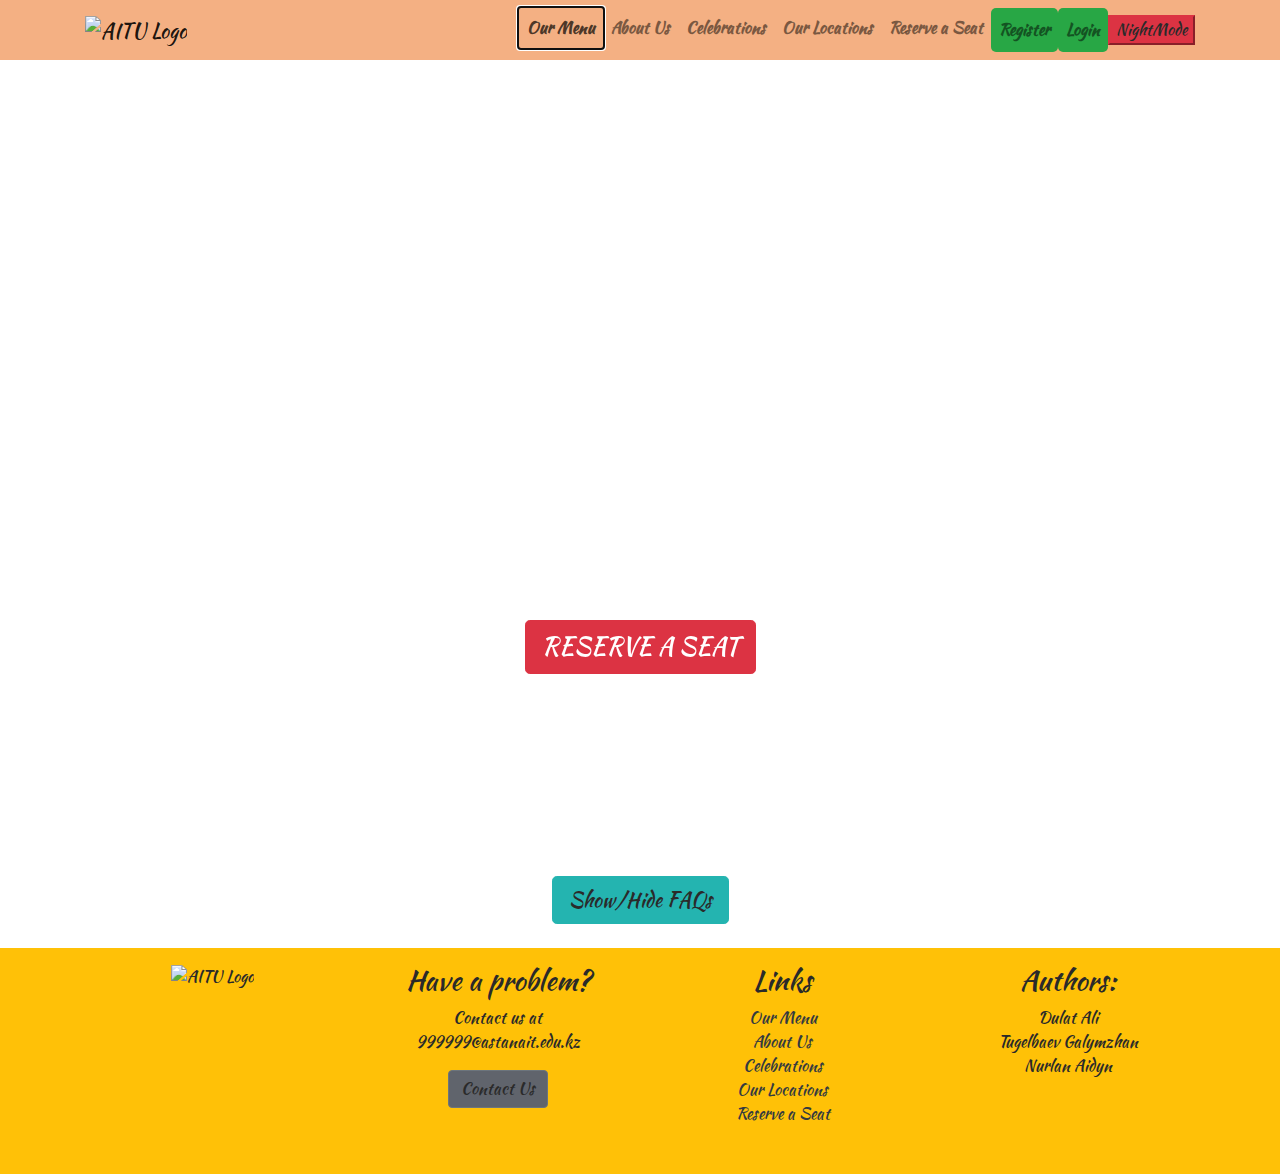
==== index.html @ a784c750 "index html" ====
<!DOCTYPE html>
<html lang="en">
<head>
    <meta charset="UTF-8">
    <meta name="viewport" content="width=device-width, initial-scale=1.0">
    <title>AITU Restaurant</title>
    <link href="https://fonts.googleapis.com/css?family=Kaushan%20Script" rel="stylesheet">
    <link href="https://stackpath.bootstrapcdn.com/bootstrap/4.5.2/css/bootstrap.min.css" rel="stylesheet">
    <script src="https://code.jquery.com/jquery-3.5.1.slim.min.js"></script>
    <script src="https://cdn.jsdelivr.net/npm/@popperjs/core@2.5.2/dist/umd/popper.min.js"></script>
    <script src="https://stackpath.bootstrapcdn.com/bootstrap/4.5.2/js/bootstrap.min.js"></script>
    <script src="js/main.js"></script>
    <link rel="stylesheet" type="text/css" href="styles/home.css">
</head>
<body>
<header>
    <nav class="navbar navbar-expand-lg navbar-light">
        <div class="container">
            <a class="navbar-brand" href="Home.html">
                <img src="https://i.ibb.co/Xxv4w6d/Group-2.png" alt="AITU Logo" class="footer-logo">
            </a>
            <button class="navbar-toggler" type="button" data-toggle="collapse" data-target="#navbarNav" aria-controls="navbarNav" aria-expanded="false" aria-label="Toggle navigation">
                <span class="navbar-toggler-icon"></span>
            </button>
            <div class="collapse navbar-collapse" id="navbarNav">
                <ul class="navbar-nav ml-auto">
                    <li class="nav-item"><a class="nav-link" href="our_menu.html">Our Menu</a></li>
                    <li class="nav-item"><a class="nav-link" href="about_us.html">About Us</a></li>
                    <li class="nav-item"><a class="nav-link" href="celebration.html">Celebrations</a></li>
                    <li class="nav-item"><a class="nav-link" href="locations.html">Our Locations</a></li>
                    <li class="nav-item"><a class="nav-link" href="reserve.html">Reserve a Seat</a></li>
                    <li class="nav-item" id="registerButton"><a class="nav-link auth-button" href="register.html">Register</a></li>
                    <li class="nav-item" id="loginButton"><a class="nav-link auth-button" href="login.html">Login</a></li>
                    <li class="nav-item d-none" id="logoutButton"><a class="nav-link auth-button" href="#">Logout</a></li>
                </ul>
            </div>
            <button id="theme-toggle">NightMode</button>

        </div>
    </nav>
</header>

<main class="container-fluid p-0">
    <div id="restaurantCarousel" class="carousel slide" data-ride="carousel">
        <ol class="carousel-indicators">
            <li data-target="#restaurantCarousel" data-slide-to="0" class="active"></li>
            <li data-target="#restaurantCarousel" data-slide-to="1"></li>
            <li data-target="#restaurantCarousel" data-slide-to="2"></li>
        </ol>
        <div class="carousel-inner">
            <div class="carousel-item active" style="background-image: url('https://plus.unsplash.com/premium_photo-1661627606440-a901eb9588c5?q=80&w=2940&auto=format&fit=crop');">
            </div>
            <div class="carousel-item" style="background-image: url('https://plus.unsplash.com/premium_photo-1661432769134-758550b8fedb?q=80&w=2832&auto=format&fit=crop');">
            </div>
            <div class="carousel-item" style="background-image: url('https://images.unsplash.com/photo-1694717853140-8ecc9b1289e3?q=80&w=2940&auto=format&fit=crop');">
            </div>
        </div>
        <a class="carousel-control-prev" href="#restaurantCarousel" role="button" data-slide="prev">
            <span class="carousel-control-prev-icon" aria-hidden="true"></span>
        </a>
        <a class="carousel-control-next" href="#restaurantCarousel" role="button" data-slide="next">
            <span class="carousel-control-next-icon" aria-hidden="true"></span>
        </a>
        <div class="carousel-caption">
            <h2>AITU Restaurant</h2>
            <a href="reserve.html" class="btn btn-danger btn-lg" id="reserveButton">RESERVE A SEAT</a>
        </div>
    </div>
</main>

<main class="container-fluid p-0">
    <!-- Add a button -->
    <div class="text-center my-4" id="faq">
        <button id="faqButton" class="btn btn-primary btn-lg">Show/Hide FAQs</button>
    </div>

    <!-- FAQ Section -->
    <div id="faqSection" class="container my-5">
        <h2 class="text-center mb-4">Frequently Asked Questions</h2>
        <div class="faq-item">
            <h4 class="faq-question">What are your restaurant hours?</h4>
            <div class="faq-answer">
                <p>We are open from 8 AM to 10 PM every day.</p>
            </div>
        </div>
        <div class="faq-item">
            <h4 class="faq-question">Do you offer vegetarian options?</h4>
            <div class="faq-answer">
                <p>Yes, we have a variety of vegetarian and vegan options available on our menu.</p>
            </div>
        </div>
        <div class="faq-item">
            <h4 class="faq-question">Can I reserve a table online?</h4>
            <div class="faq-answer">
                <p>Yes, you can easily reserve a table online by visiting our reservation page.</p>
            </div>
        </div>
    </div>
</main>


<footer class="py-3">
    <div class="container">
        <div class="row text-center">
            <div class="col-md-3 mb-3">
                <img src="https://i.ibb.co/Xxv4w6d/Group-2.png" class="footer-logo" alt="AITU Logo">
            </div>
            <div class="col-md-3 mb-3">
                <h3>Have a problem?</h3>
                <p>Contact us at 999999@astanait.edu.kz</p>
                <a href="contact.html" class="btn btn-secondary" id="contactUsButton">Contact Us</a>
            </div>
            <div class="col-md-3 mb-3">
                <h3>Links</h3>
                <ul class="list-unstyled">
                    <li><a class="text-dark" href="our_menu.html">Our Menu</a></li>
                    <li><a class="text-dark" href="about_us.html">About Us</a></li>
                    <li><a class="text-dark" href="celebration.html">Celebrations</a></li>
                    <li><a class="text-dark" href="locations.html">Our Locations</a></li>
                    <li><a class="text-dark" href="reserve.html">Reserve a Seat</a></li>
                </ul>
            </div>
            <div class="col-md-3 mb-3">
                <h3>Authors:</h3>
                <ul class="list-unstyled">
                    <li>Dulat Ali</li>
                    <li>Tugelbaev Galymzhan</li>
                    <li>Nurlan Aidyn</li>
                </ul>
            </div>
        </div>
    </div>
</footer>

<script src="js/DarkMode.js"></script>
<script src="js/Home.js"></script>
<script src="js/main.js"></script>

</body>
</html>
---- styles/home.css ----
:root {
    --primary-color: #f4b083;
    --background-color: #ffffff;
    --reserve-button-color: #dc3343;
    --footer-color: #ffc107;
    --footer-text-color: #000000;
    --footer-button-color: #60646c;
    --faq-button-color: #24b4b0;
    --text-color: #2a2a2a;
    --carousel-text-color: #ffffff;
    --navbar-hover-color: #e59a69;
    --image-brightness: 100%;

}

/* dark theme */
[data-theme="dark"] {
    --primary-color: #0e4b61;
    --background-color: #374045;
    --reserve-button-color: #003343;
    --footer-color: #b78114;
    --footer-text-color: #374045;
    --footer-button-color: #374045;
    --faq-button-color: #8c2343;
    --text-color: #c7cfde;
    --carousel-text-color: #ffffff;
    --navbar-hover-color: #136181;
    --image-brightness: 70%;
}


body {
    font-family: 'Kaushan Script', cursive;
    background-color: var(--background-color);
    color: var(--text-color);
}

.navbar {
    background-color: var(--primary-color);
}

.navbar-nav .nav-link {
    font-weight: bold;
    color: var(--text-color);
}
button {
    background-color: var(--reserve-button-color);
    border-color: var(--reserve-button-color);
    color: var(--text-color);
}

.navbar-nav .nav-link:hover {
    background-color: var(--navbar-hover-color);
}
        .carousel-item {
            height: 88vh; 
            background: no-repeat center center scroll;
            background-size: cover;
        }
        .carousel-caption {
            bottom: 20%; 
            text-align: center;

        }
        .carousel-caption h2 {
            color: var(--carousel-text-color);
            font-size: 3rem; 
        }
        .carousel-caption a {
            font-size: 1.5rem;
        }
        footer {
            background-color: var(--footer-color);
        }
        .footer-logo {
            width: 150px;
        }
        #faq {
            background-color: var(--background-color);
        }
        .faq-item {
        margin-bottom: 1rem;
        border-bottom: 1px solid #ccc;
        padding-bottom: 1rem;
        }
        .faq-question {
            cursor: pointer;
            font-weight: bold;
        }
        .faq-answer {
            display: none;
            padding-top: 0.5rem;
            transition: max-height 0.5s ease-in-out;
        }
        #faqButton {
            background-color: var(--faq-button-color);
            border-color: var(--faq-button-color);
            color: var(--text-color);
        }
        #faqSection {
            color: var(--text-color);
        }
        #contactUsButton {
            background-color: var(--footer-button-color);
            color: var(--text-color);
        }
        #reserveButton  {
            background-color: var(--reserve-button-color); ;
            border-color: var(--reserve-button-color);
        }
        .carousel-inner{
            filter: brightness(var(--image-brightness));
        }
.auth-button {
            background-color: #28a745; /* Зеленый цвет для кнопок */
            color: white; /* Цвет текста */
            font-weight: bold; /* Жирный шрифт */
            border-radius: 5px; /* Закругленные углы */
            padding: 10px 15px; /* Отступы */
        }

        .auth-button:hover {
            background-color: #218838; /* Более темный зеленый при наведении */
            text-decoration: none; /* Убираем подчеркивание */
        }
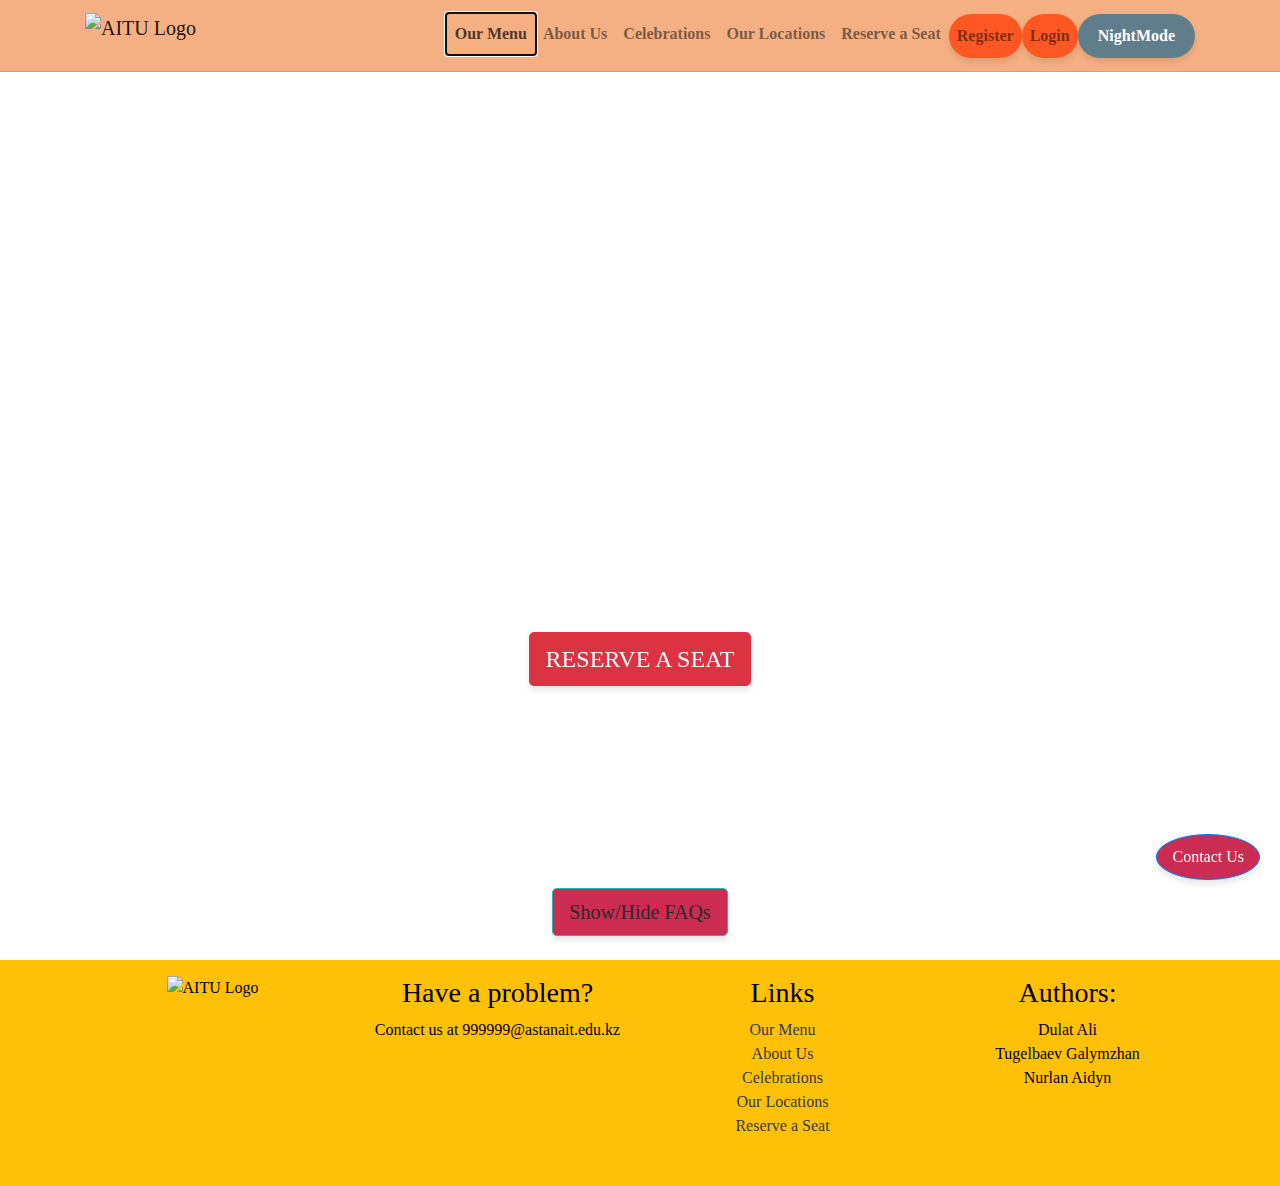
==== commit d67ac7c4: "test" ====
--- a/index.html
+++ b/index.html
@@ -16,8 +16,8 @@
 <header>
     <nav class="navbar navbar-expand-lg navbar-light">
         <div class="container">
-            <a class="navbar-brand" href="Home.html">
-                <img src="https://i.ibb.co/Xxv4w6d/Group-2.png" alt="AITU Logo" class="footer-logo">
+            <a class="navbar-brand" href="index.html">
+                <img id="logo-image" src="https://i.ibb.co/Xxv4w6d/Group-2.png" alt="AITU Logo" class="footer-logo">
             </a>
             <button class="navbar-toggler" type="button" data-toggle="collapse" data-target="#navbarNav" aria-controls="navbarNav" aria-expanded="false" aria-label="Toggle navigation">
                 <span class="navbar-toggler-icon"></span>
@@ -71,7 +71,7 @@
 <main class="container-fluid p-0">
     <!-- Add a button -->
     <div class="text-center my-4" id="faq">
-        <button id="faqButton" class="btn btn-primary btn-lg">Show/Hide FAQs</button>
+        <button id="faqButton" class="btn btn-lg btn-lg ">Show/Hide FAQs</button>
     </div>
 
     <!-- FAQ Section -->
@@ -96,6 +96,40 @@
             </div>
         </div>
     </div>
+
+    <button id="contactUsFloatingButton" class="btn btn-primary" data-toggle="modal" data-target="#contactUsModal">
+        Contact Us
+    </button>
+
+    <div class="modal fade" id="contactUsModal" tabindex="-1" role="dialog" aria-labelledby="contactUsModalLabel" aria-hidden="true">
+        <div class="modal-dialog" role="document">
+            <div class="modal-content">
+                <div class="modal-header">
+                    <h5 class="modal-title" id="contactUsModalLabel">Contact Us</h5>
+                    <button type="button" class="close" data-dismiss="modal" aria-label="Close">
+                        <span aria-hidden="true">&times;</span>
+                    </button>
+                </div>
+                <div class="modal-body">
+                    <form>
+                        <div class="form-group">
+                            <label for="nameInput">Name</label>
+                            <input type="text" class="form-control" id="nameInput" placeholder="Enter your name">
+                        </div>
+                        <div class="form-group">
+                            <label for="emailInput">Email</label>
+                            <input type="email" class="form-control" id="emailInput" placeholder="Enter your email">
+                        </div>
+                        <div class="form-group">
+                            <label for="messageTextarea">Message</label>
+                            <textarea class="form-control" id="messageTextarea" rows="4" placeholder="Write your message"></textarea>
+                        </div>
+                        <button type="submit" class="btn btn-primary">Send Message</button>
+                    </form>
+                </div>
+            </div>
+        </div>
+    </div>
 </main>
 
 
@@ -108,7 +142,7 @@
             <div class="col-md-3 mb-3">
                 <h3>Have a problem?</h3>
                 <p>Contact us at 999999@astanait.edu.kz</p>
-                <a href="contact.html" class="btn btn-secondary" id="contactUsButton">Contact Us</a>
+                
             </div>
             <div class="col-md-3 mb-3">
                 <h3>Links</h3>
--- a/styles/home.css
+++ b/styles/home.css
@@ -1,3 +1,211 @@
+
+:root {
+    --primary-color: #F4B183; /* теплый абрикосовый */
+    --background-color: #FFFDF6; /* светло-кремовый */
+    --text-color: #4A4A4A; /* темно-серый */
+    --reserve-button-color: #D8435A; /* приглушенный красный */
+    --faq-button-color: #60A5A8; /* бирюзовый */
+}
+
+
+/* dark theme */
+[data-theme="dark"] {
+    --primary-color: #0e4b61;
+    transition: background-color 0.3s ease, color 0.3s ease;
+    --background-color: #374045;
+    --reserve-button-color: #003343;
+    --footer-color: #b78114;
+    --footer-text-color: #374045;
+    --footer-button-color: #374045;
+    --faq-button-color: #8c2343;
+    --text-color: #c7cfde;
+    --carousel-text-color: #ffffff;
+    --navbar-hover-color: #136181;
+    --image-brightness: 70%;
+}
+
+
+body {
+    font-family: sans-serif; 
+    background-color: var(--background-color);
+    color: var(--text-color);
+    transition: background-color 0.3s ease, color 0.3s ease;
+}
+
+.navbar {
+    background-color: var(--primary-color);
+}
+.navbar {
+    background-color: #dda15e; /* Прозрачный абрикосовый */
+    backdrop-filter: blur(10px); /* Размытие заднего фона */
+    border-bottom: 1px solid #e59a69;
+}
+
+.carousel-caption h2 {
+    font-size: 3.5rem; /* сделайте текст больше */
+    margin-bottom: 20px; /* добавьте пространство */
+}
+
+.footer-logo {
+    margin-bottom: 15px;
+}
+
+
+.navbar-nav .nav-link {
+    font-weight: bold;
+    color: var(--text-color);
+}
+button {
+    background-color: var(--reserve-button-color);
+    border-color: var(--reserve-button-color);
+    color: var(--text-color);
+}
+button, .auth-button {
+    box-shadow: 0 4px 6px rgba(0, 0, 0, 0.1);
+    transition: transform 0.2s ease, box-shadow 0.2s ease;
+}
+
+button:hover, .auth-button:hover {
+    transform: translateY(-2px);
+    box-shadow: 0 6px 8px rgba(0, 0, 0, 0.15);
+}
+
+
+.navbar-nav .nav-link:hover {
+    background-color: var(--navbar-hover-color);
+}
+        .carousel-item {
+            height: 88vh; 
+            background: no-repeat center center scroll;
+            background-size: cover;
+        }
+        .carousel-caption {
+            bottom: 20%; 
+            text-align: center;
+
+        }
+        .carousel-caption h2 {
+            color: var(--carousel-text-color);
+            font-size: 3rem; 
+        }
+        .carousel-caption a {
+            font-size: 1.5rem;
+        }
+        footer {
+            background-color: #FFC618;
+            background: #FFC618;
+            color: var(--footer-text-color);
+        }
+        .footer-logo {
+            width: 150px;
+        }
+        #faq {
+            background-color: var(--background-color);
+        }
+        .faq-item {
+        margin-bottom: 1rem;
+        border-bottom: 1px solid #ccc;
+        padding-bottom: 1rem;
+        }
+        .faq-question {
+            cursor: pointer;
+            font-weight: bold;
+        }
+        .faq-answer {
+            display: none;
+            padding-top: 0.5rem;
+            transition: max-height 0.5s ease-in-out;
+        }
+        .faq-answer {
+        max-height: 0;
+        overflow: hidden;
+        }
+
+        .faq-answer.show {
+            max-height: 200px;
+            transition: max-height 0.5s ease;
+        }
+
+        #faqButton {
+            background-color: var(--faq-button-color);
+            border-color: var(--faq-button-color);
+            color: var(--text-color);
+        }
+        #faqSection {
+            color: var(--text-color);
+        }
+        #contactUsButton {
+            background-color: var(--footer-button-color);
+            color: var(--text-color);
+        }
+        #reserveButton  {
+            background-color: var(--reserve-button-color); ;
+            border-color: var(--reserve-button-color);
+        }
+        .carousel-inner{
+            filter: brightness(var(--image-brightness));
+        }
+#faqSection {
+    border: 2px solid var(--primary-color);
+    border-radius: 8px;
+    padding: 20px;
+}
+.faq-answer {
+    display: none; /* скрыто по умолчанию */
+}
+
+
+
+
+.auth-button {
+            background-color: #28a745; /* Зеленый цвет для кнопок */
+            color: white; /* Цвет текста */
+            font-weight: bold; /* Жирный шрифт */
+            border-radius: 5px; /* Закругленные углы */
+            padding: 10px 15px; /* Отступы */
+        }
+
+        .auth-button:hover {
+            background-color: #218838; /* Более темный зеленый при наведении */
+            text-decoration: none; /* Убираем подчеркивание */
+        }
+/* Кнопки "Войти" и "Регистрация" */
+.auth-button {
+    background-color: #ff5722; /* Оранжевый цвет */
+    color: white; /* Цвет текста */
+    font-weight: bold; /* Жирный шрифт */
+    border-radius: 30px; /* Сильное закругление углов */
+    padding: 10px 20px; /* Отступы */
+    box-shadow: 0 4px 6px rgba(0, 0, 0, 0.1); /* Тень */
+    transition: all 0.3s ease-in-out; /* Плавный переход */
+}
+
+.auth-button:hover {
+    background-color: #e64a19; /* Более темный оттенок оранжевого */
+    box-shadow: 0 6px 8px rgba(0, 0, 0, 0.15); /* Усиление тени */
+    transform: scale(1.05); /* Легкое увеличение кнопки */
+    text-decoration: none; /* Убираем подчеркивание */
+}
+
+/* Кнопка "Ночной режим" */
+#theme-toggle {
+    background-color: #607d8b; /* Серо-голубой цвет */
+    color: white; /* Цвет текста */
+    border: none; /* Убираем рамку */
+    font-weight: bold; /* Жирный шрифт */
+    border-radius: 30px; /* Сильное закругление углов */
+    padding: 10px 20px; /* Отступы */
+    box-shadow: 0 4px 6px rgba(0, 0, 0, 0.1); /* Тень */
+    transition: all 0.3s ease-in-out; /* Плавный переход */
+}
+
+#theme-toggle:hover {
+    background-color: #455a64; /* Более темный оттенок */
+    transform: scale(1.05); /* Легкое увеличение кнопки */
+}
+
+
+
 
 :root {
     --primary-color: #f4b083;
@@ -31,96 +239,177 @@
 
 
 body {
-    font-family: 'Kaushan Script', cursive;
+    font-family: 'sans-serif';
     background-color: var(--background-color);
     color: var(--text-color);
 }
 
 .navbar {
     background-color: var(--primary-color);
+    color: var(--text-color)
 }
 
 .navbar-nav .nav-link {
     font-weight: bold;
     color: var(--text-color);
 }
+
+.navbar-nav .nav-link:hover {
+    background-color: var(--navbar-hover-color);
+}
+#contactUsFloatingButton {
+        position: fixed;
+        bottom: 20px;
+        right: 20px;
+        z-index: 1000;
+        border-radius: 50%;
+        padding: 10px 15px;
+        font-size: 16px;
+    }
+
+.nav-item {
+    color: var(--text-color);
+}
+
 button {
     background-color: var(--reserve-button-color);
     border-color: var(--reserve-button-color);
     color: var(--text-color);
 }
 
-.navbar-nav .nav-link:hover {
-    background-color: var(--navbar-hover-color);
-}
-        .carousel-item {
-            height: 88vh; 
-            background: no-repeat center center scroll;
-            background-size: cover;
-        }
-        .carousel-caption {
-            bottom: 20%; 
-            text-align: center;
-
-        }
-        .carousel-caption h2 {
-            color: var(--carousel-text-color);
-            font-size: 3rem; 
-        }
-        .carousel-caption a {
-            font-size: 1.5rem;
-        }
-        footer {
-            background-color: var(--footer-color);
-        }
-        .footer-logo {
-            width: 150px;
-        }
-        #faq {
-            background-color: var(--background-color);
-        }
-        .faq-item {
-        margin-bottom: 1rem;
-        border-bottom: 1px solid #ccc;
-        padding-bottom: 1rem;
-        }
-        .faq-question {
-            cursor: pointer;
-            font-weight: bold;
-        }
-        .faq-answer {
-            display: none;
-            padding-top: 0.5rem;
-            transition: max-height 0.5s ease-in-out;
-        }
-        #faqButton {
-            background-color: var(--faq-button-color);
-            border-color: var(--faq-button-color);
-            color: var(--text-color);
-        }
-        #faqSection {
-            color: var(--text-color);
-        }
-        #contactUsButton {
-            background-color: var(--footer-button-color);
-            color: var(--text-color);
-        }
-        #reserveButton  {
-            background-color: var(--reserve-button-color); ;
-            border-color: var(--reserve-button-color);
-        }
-        .carousel-inner{
-            filter: brightness(var(--image-brightness));
-        }
+#navbarNav {
+    color: var(--text-color);
+}
+
+.carousel-item {
+    height: 88vh;
+    background: no-repeat center center scroll;
+    background-size: cover;
+}
+.carousel-caption {
+    bottom: 20%;
+    text-align: center;
+
+}
+.carousel-caption h2 {
+    color: var(--carousel-text-color);
+    font-size: 3rem;
+}
+.carousel-caption a {
+    font-size: 1.5rem;
+}
+footer {
+    background-color: var(--footer-color);
+}
+.footer-logo {
+    width: 150px;
+}
+#faq {
+    background-color: var(--background-color);
+}
+.faq-item {
+    margin-bottom: 1rem;
+    border-bottom: 1px solid #ccc;
+    padding-bottom: 1rem;
+}
+.faq-question {
+    cursor: pointer;
+    font-weight: bold;
+}
+.faq-answer {
+    display: none;
+    padding-top: 0.5rem;
+    transition: max-height 0.5s ease-in-out;
+}
+#faqButton {
+    background-color: var(--faq-button-color);
+    border-color: var(--faq-button-color);
+    color: var(--text-color);
+}
+#faqSection {
+    color: var(--text-color);
+}
+#contactUsButton {
+    background-color: var(--footer-button-color);
+    color: var(--text-color);
+}
+#reserveButton  {
+    background-color: var(--reserve-button-color); ;
+    border-color: var(--reserve-button-color);
+}
+.carousel-inner{
+    filter: brightness(var(--image-brightness));
+}
 .auth-button {
-            background-color: #28a745; /* Зеленый цвет для кнопок */
-            color: white; /* Цвет текста */
-            font-weight: bold; /* Жирный шрифт */
-            border-radius: 5px; /* Закругленные углы */
-            padding: 10px 15px; /* Отступы */
-        }
-
-        .auth-button:hover {
-            background-color: #218838; /* Более темный зеленый при наведении */
-            text-decoration: none; /* Убираем подчеркивание */
-        }
+    background-color: #28a745; /* Зеленый цвет для кнопок */
+    color: white; /* Цвет текста */
+    font-weight: bold; /* Жирный шрифт */
+    border-radius: 5px; /* Закругленные углы */
+    padding: 10px 15px; /* Отступы */
+}
+
+.auth-button:hover {
+    background-color: #218838; /* Более темный зеленый при наведении */
+    text-decoration: none; /* Убираем подчеркивание */
+}
+
+.auth-button {
+    background-color: #ff5722; /* Оранжевый цвет */
+    color: white; /* Цвет текста */
+    font-weight: bold; /* Жирный шрифт */
+    border-radius: 30px; /* Сильное закругление углов */
+    padding: 10px 20px; /* Отступы */
+    box-shadow: 0 4px 6px rgba(0, 0, 0, 0.1); /* Тень */
+    transition: all 0.3s ease-in-out; /* Плавный переход */
+}
+
+.auth-button:hover {
+    background-color: #e64a19; /* Более темный оттенок оранжевого */
+    box-shadow: 0 6px 8px rgba(0, 0, 0, 0.15); /* Усиление тени */
+    transform: scale(1.05); /* Легкое увеличение кнопки */
+    text-decoration: none; /* Убираем подчеркивание */
+}
+#faqSection {
+    border: 2px solid var(--primary-color);
+    border-radius: 8px;
+    padding: 20px;
+}
+.faq-answer {
+    display: none; /* скрыто по умолчанию */
+}
+.faq-answer {
+    display: none; /* Изначально скрыто */
+    padding: 20px;
+    background-color: #f9f9f9;
+    border: 1px solid #ddd;
+    border-radius: 5px;
+}
+
+.btn-danger {
+    transition: all 0.3s ease-in-out; /* Плавный переход для всех свойств */
+    transform: scale(1); /* Начальный размер */
+    box-shadow: 0 4px 6px rgba(0, 0, 0, 0.1); /* Лёгкая тень */
+}
+
+.btn-danger:hover {
+    background-color: #e3342f; /* Более насыщенный красный при наведении */
+    transform: scale(1.05); /* Увеличение кнопки */
+    box-shadow: 0 6px 8px rgba(0, 0, 0, 0.2); /* Увеличение тени */
+    filter: brightness(110%); /* Лёгкое осветление кнопки */
+}
+
+.btn-danger:active {
+    transform: scale(0.98); /* Небольшое уменьшение при нажатии */
+    box-shadow: 0 3px 5px rgba(0, 0, 0, 0.2); /* Уменьшение тени при нажатии */
+}
+
+.btn-primary{
+    background-color: #CC2B52;
+}
+
+#faqButton{
+    background-color: #CC2B52;
+}
+
+
+
